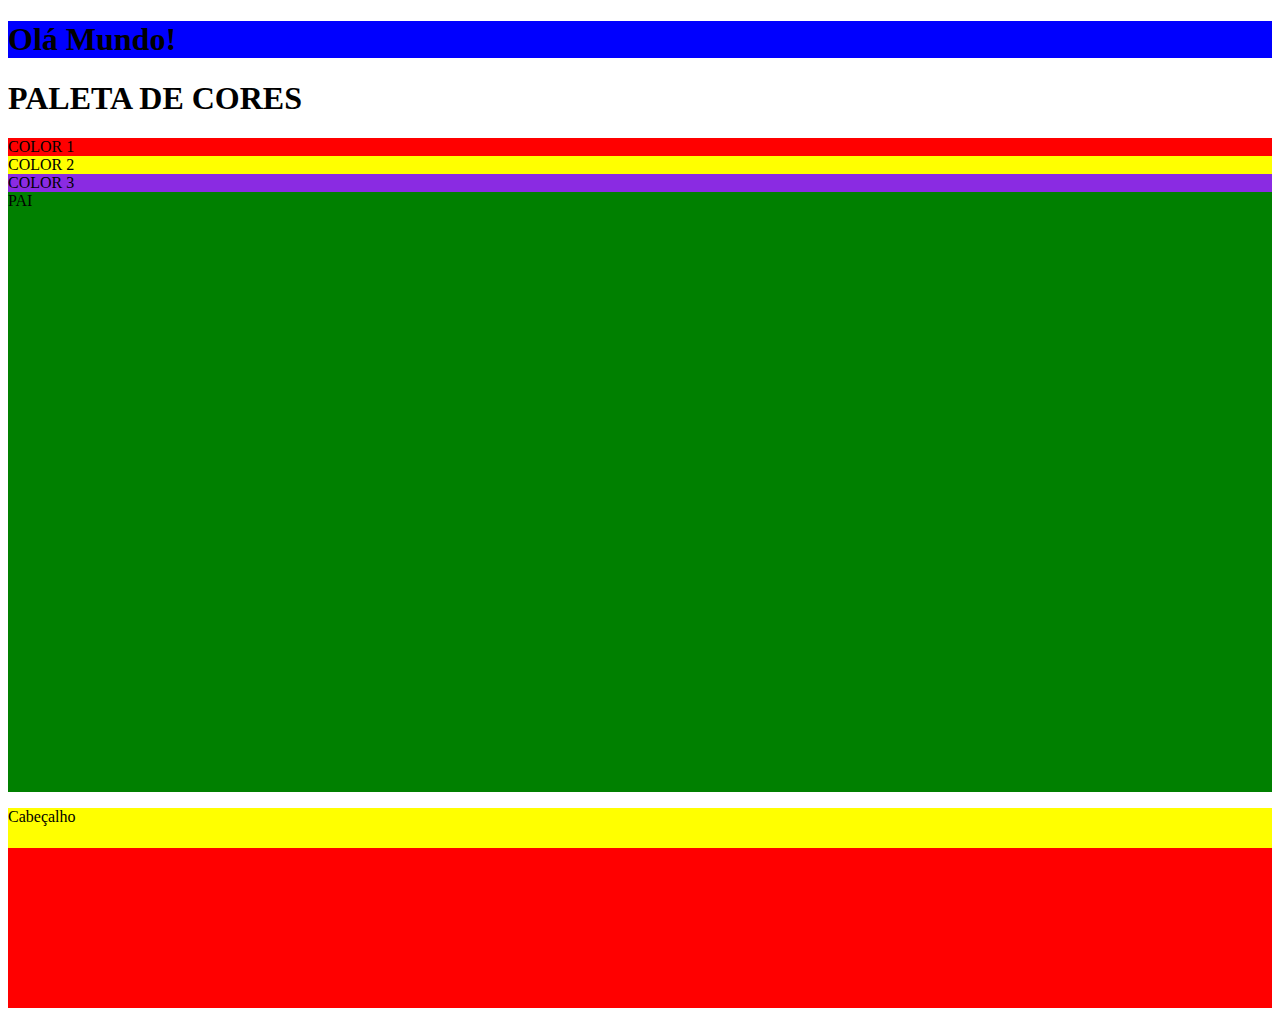
==== index.html @ 22e7a65d "novo codigo e adicionando css" ====
<!DOCTYPE html>
<html lang="en">
<head>
    <meta charset="UTF-8">
    <meta name="viewport" content="width=device-width, initial-scale=1.0">
    <link rel="stylesheet" href="index.css">
    <title>Introdução CSS</title>
</head>
<body>
    
    <div class="batata">
            <h1 id="cachorro">Olá Mundo!</h1>
    </div>

    
        <H1>
            PALETA DE CORES 
        </H1>

        <div class="color1">
            COLOR 1 
        </div>

        <div class="color2">
            COLOR 2
        </div>

        <div class="color3">
            COLOR 3
        </div>

        <div class="pai1">
            PAI
        </div>

        <div class="pai2">
            <div class="header">
                <p>Cabeçalho</p>
            </div>
        </div>
        
    

</body>
</html>
---- index.css ----
/* PARTE DO CODIGO REFERENTE AO CABECALHO    */
/* EXEMPLO DE CRIAR UM PADRÃO ORGANIZADO. */
 /* PARTE FINAL DO CABECALHO  */

 

 .batata{
    background-color: blue;
 }

 .color1{
    background-color: red
 } 
 .color2{
    background-color:yellow;
}
.color3{
    background-color:blueviolet;
}

.pai1{
    height: 600px;
    background-color: green;
}
.pai2{
    height: 200px;
    background-color: red;
}
.header{
    width: 100%;
    height: 20%;
    background-color: yellow;
}
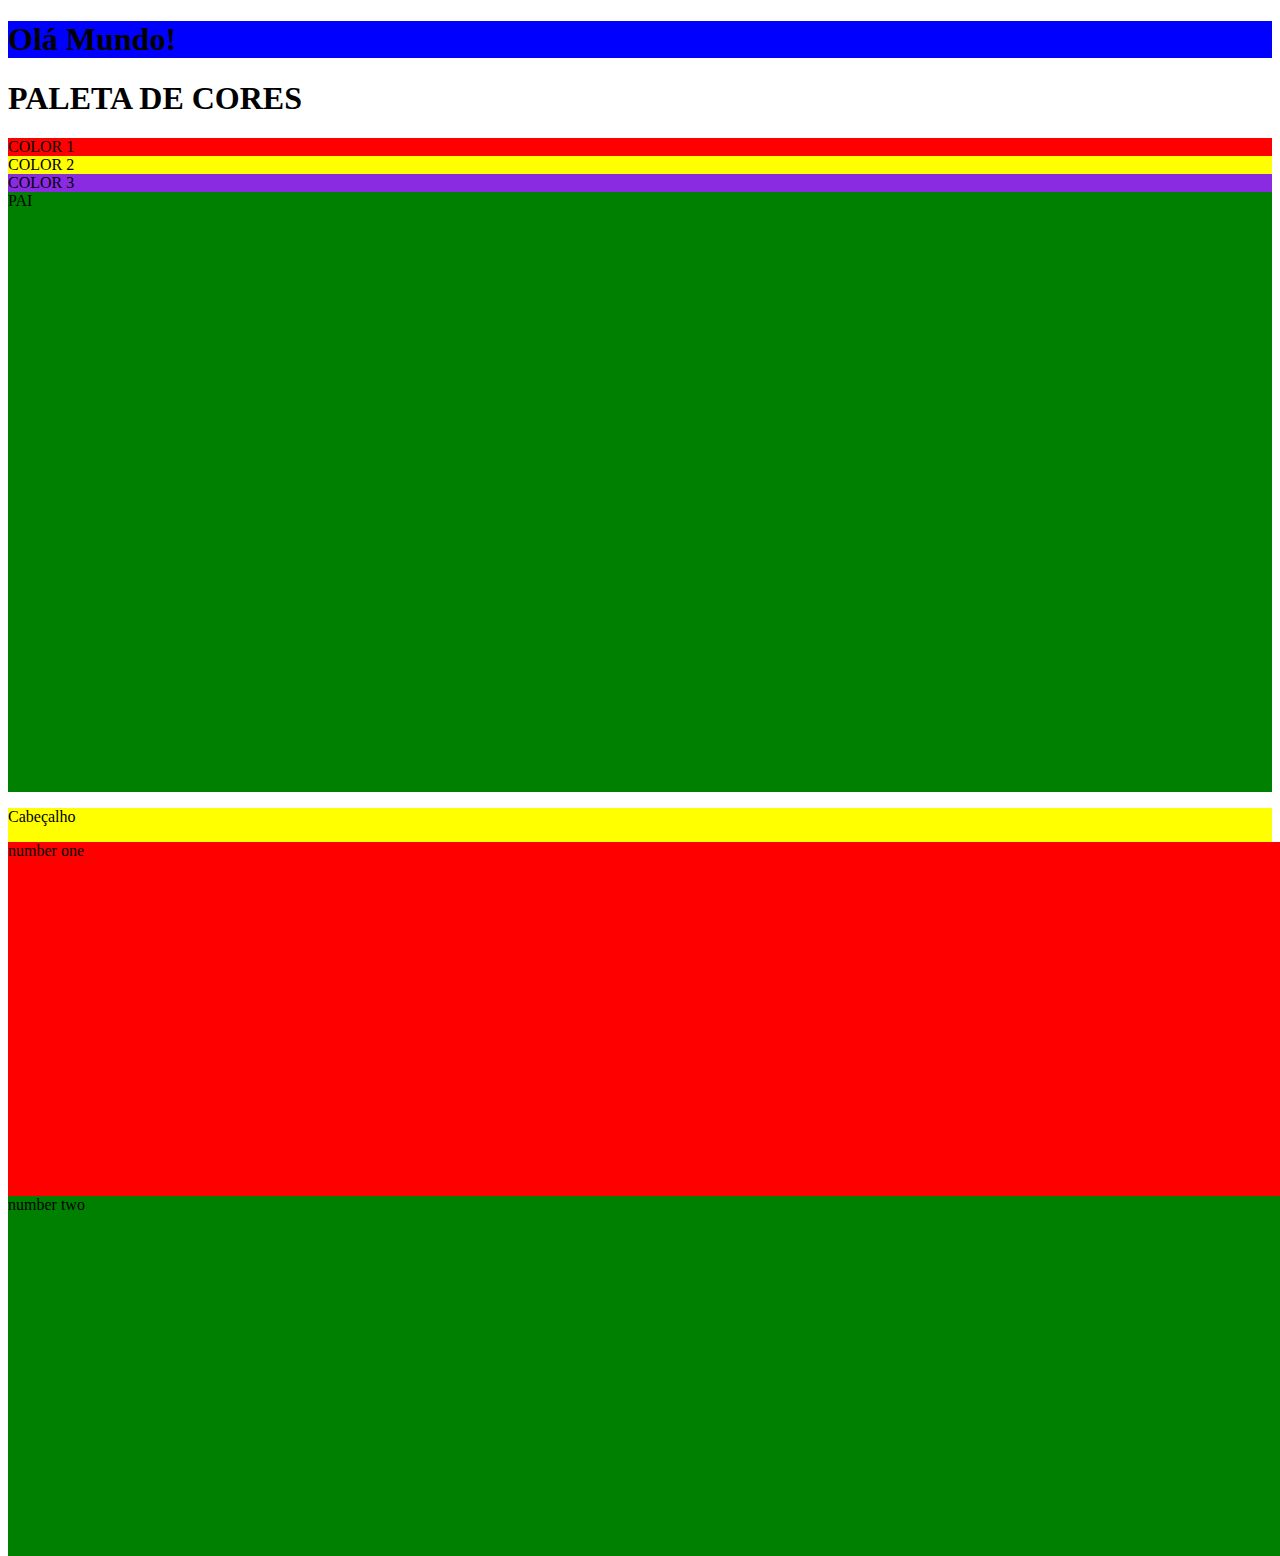
==== commit 96f5269b: "adicionando html2" ====
--- a/index.html
+++ b/index.html
@@ -37,6 +37,19 @@
             <div class="header">
                 <p>Cabeçalho</p>
             </div>
+
+        <div class="one">
+            <div class="one">
+                <p>number one</p>
+            </div>
+
+        <div class="two">
+            <div class="two">
+                <p>number two</p>
+            </div>
+
+        </div>    
+        </div>    
         </div>
         
     
--- a/index.css
+++ b/index.css
@@ -30,4 +30,17 @@
     width: 100%;
     height: 20%;
     background-color: yellow;
+}
+
+.one{
+    width: 100vw;
+    height: 40vh;
+    background-color:red;
+    margin-top: -22px;
+}
+.two{
+    width: 100vw;
+    height: 40vh;
+    background-color: green;
+    margin-top: -22px;
 }